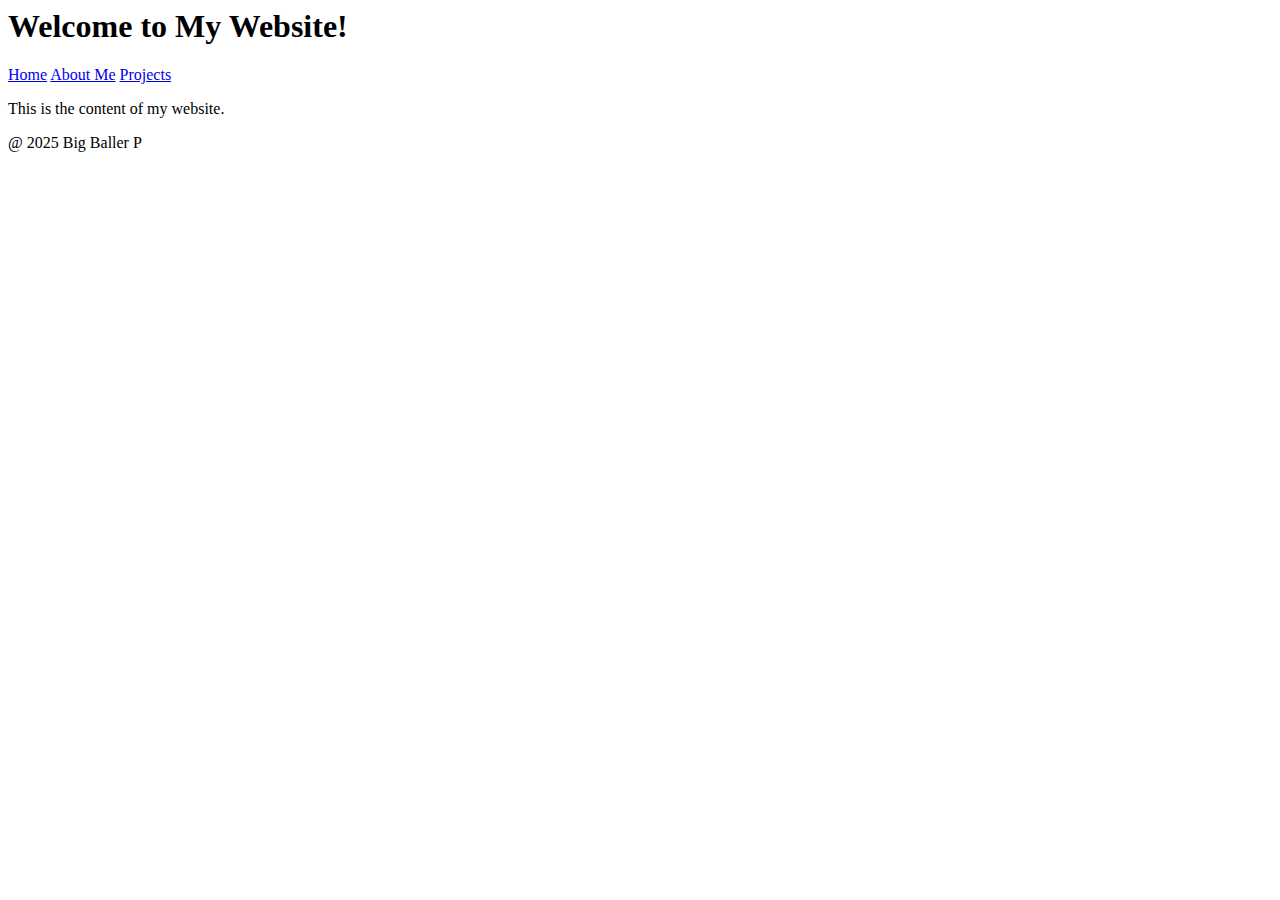
==== Personal Projects/templates/index.html @ a87734bd "Add files via upload" ====
<html lang="en">
<head>
    <meta charset="UTF-8">
    <meta name="viewport" content="width=device-width, initial-scale1.0">
    <title>Big Baller P</title>
    <link rel="stylesheet" href="{{url_for('static', filename='styles.css') }}"> 
    </head>
    <body>
        <header>
            <h1>Welcome to My Website!</h1>
        </header>
        <nav>
            <a href="#">Home</a>
            <a href="#">About Me</a>
            <a href="#">Projects</a>
        </nav> 
        <main>
            <p>This is the content of my website.</p>
        </main>
        <footer>
            <p>@ 2025 Big Baller P</p>
        </footer>
    </body>
    </html>
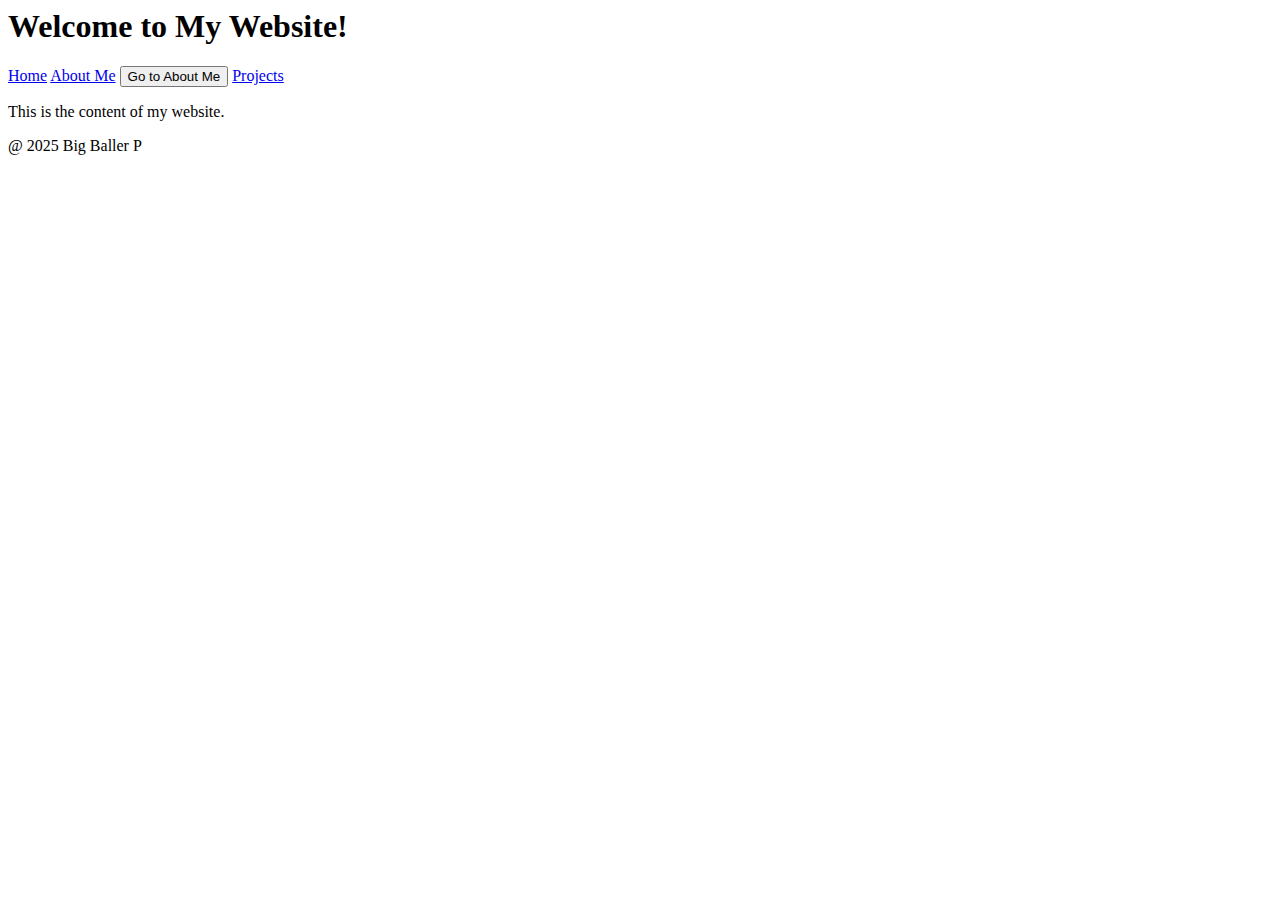
==== commit 6b8cfbf5: "Update index.html" ====
--- a/Personal Projects/templates/index.html
+++ b/Personal Projects/templates/index.html
@@ -12,6 +12,7 @@
         <nav>
             <a href="#">Home</a>
             <a href="#">About Me</a>
+            <button onclick="window.location.href='templates/about.html';">Go to About Me</button>
             <a href="#">Projects</a>
         </nav> 
         <main>
@@ -22,4 +23,3 @@
         </footer>
     </body>
     </html> 
-            